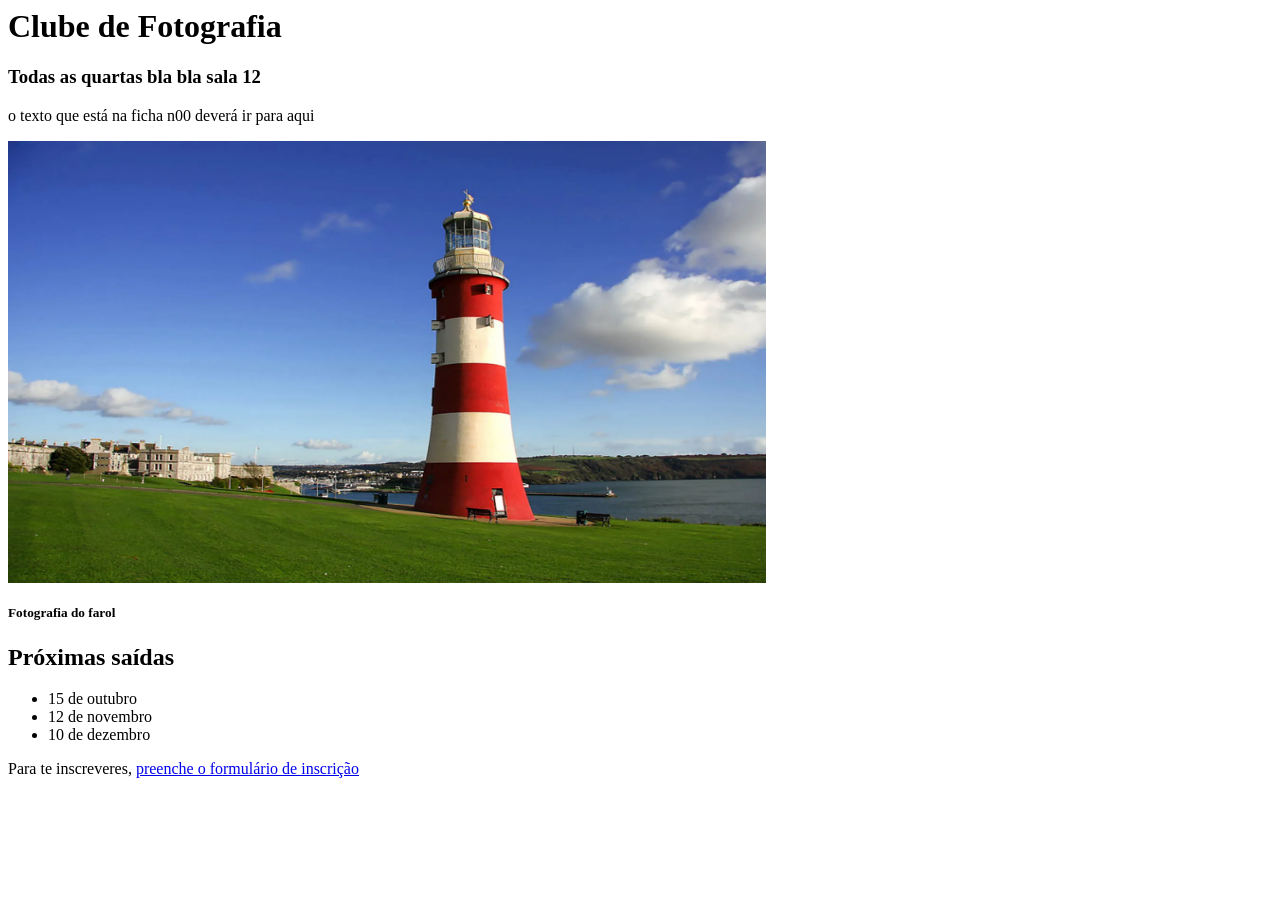
==== index.html @ d594d800 "v1.0 index.html" ====
<html>
 <head>
    <title>Clube de Fotografia</title>
 </head>
 <body>
    <h1>Clube de Fotografia</h1>
    <h3>Todas as quartas bla bla sala 12</h3>
    <p>o texto que está na ficha n00 deverá ir para aqui</p>  
    <img width="60%" height="50%" src="./img/John-Smeaton-Eddystone-Lighthouse-Plymouth-Hoe-England.webp" />
    <h5>Fotografia do farol</h5>
    <h2>Próximas saídas</h2>
    <ul>
        <li>15 de outubro</li>
        <li>12 de novembro</li>
        <li>10 de dezembro</li>
    </ul>
    Para te inscreveres, <a href="https://www.google.com">preenche o formulário de inscrição</a>
</body>
</html>
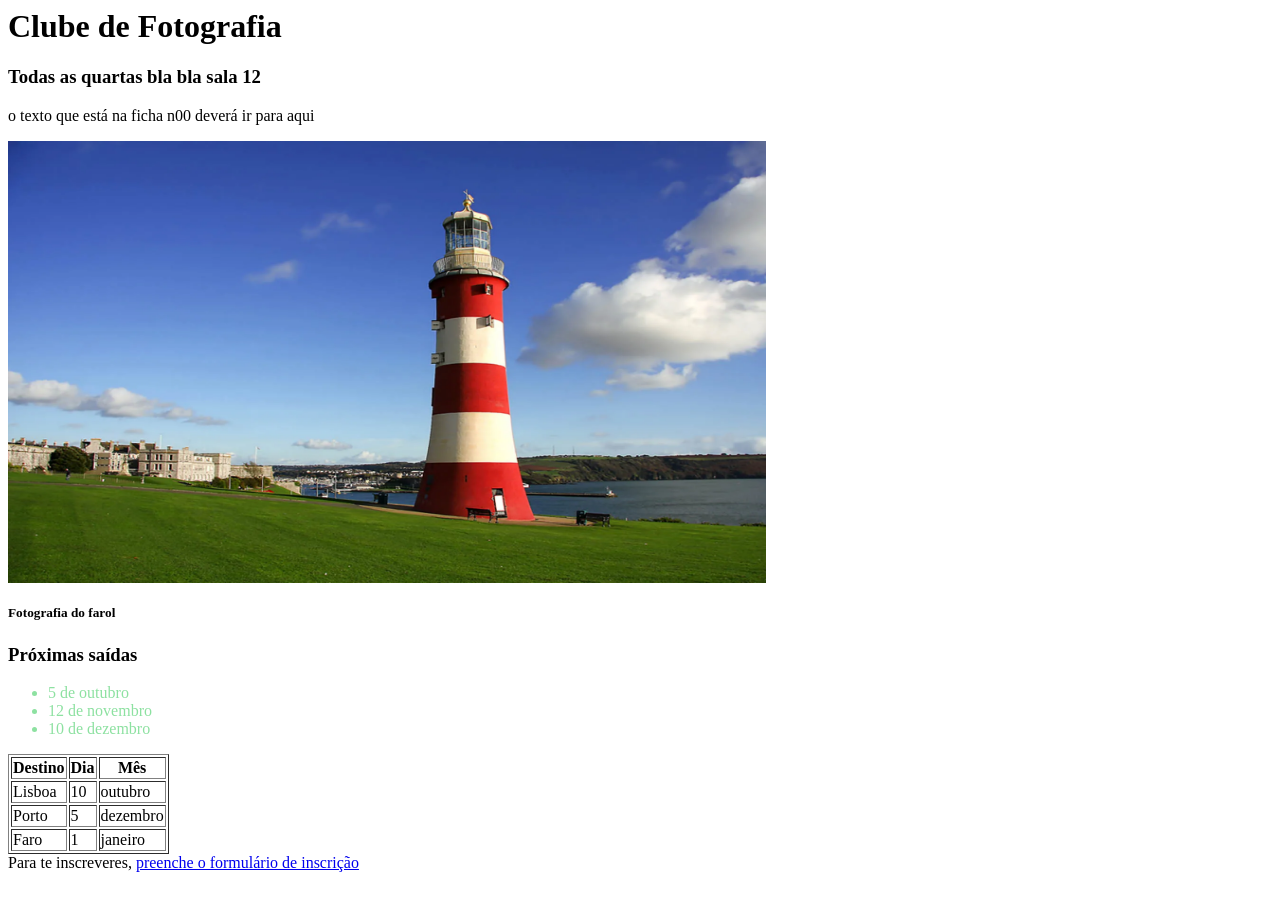
==== commit b474f503: "v2 incluido css" ====
--- a/index.html
+++ b/index.html
@@ -1,19 +1,29 @@
 <html>
  <head>
     <title>Clube de Fotografia</title>
+    <link rel="stylesheet" href="css/theme.css" />
  </head>
  <body>
-    <h1>Clube de Fotografia</h1>
-    <h3>Todas as quartas bla bla sala 12</h3>
-    <p>o texto que está na ficha n00 deverá ir para aqui</p>  
+    <div>
+        <h1>Clube de Fotografia</h1>
+        <h3 class="cabeçalhos">Todas as quartas bla bla sala 12</h3>
+        <p>o texto que está na ficha n00 deverá ir para aqui</p>  
+    </div>
     <img width="60%" height="50%" src="./img/John-Smeaton-Eddystone-Lighthouse-Plymouth-Hoe-England.webp" />
     <h5>Fotografia do farol</h5>
-    <h2>Próximas saídas</h2>
+    <h3>Próximas saídas</h3>
     <ul>
-        <li>15 de outubro</li>
+        <li>5 de outubro</li>
         <li>12 de novembro</li>
         <li>10 de dezembro</li>
     </ul>
+    <!-- Tabela de destinos com as proximas saidas -->
+    <table border="1">
+        <tr><th>Destino</th><th>Dia</th><th>Mês</th></tr>
+        <tr><td>Lisboa</td><td>10</td><td>outubro</td></tr>
+        <tr><td>Porto</td><td>5</td><td>dezembro</td></tr>
+        <tr><td>Faro</td><td>1</td><td>janeiro</td></tr>
+    </table>
     Para te inscreveres, <a href="https://www.google.com">preenche o formulário de inscrição</a>
 </body>
 </html>
--- a/css/theme.css
+++ b/css/theme.css
@@ -0,0 +1,3 @@
+ul li {
+    color: rgb(141, 225, 161);
+}
